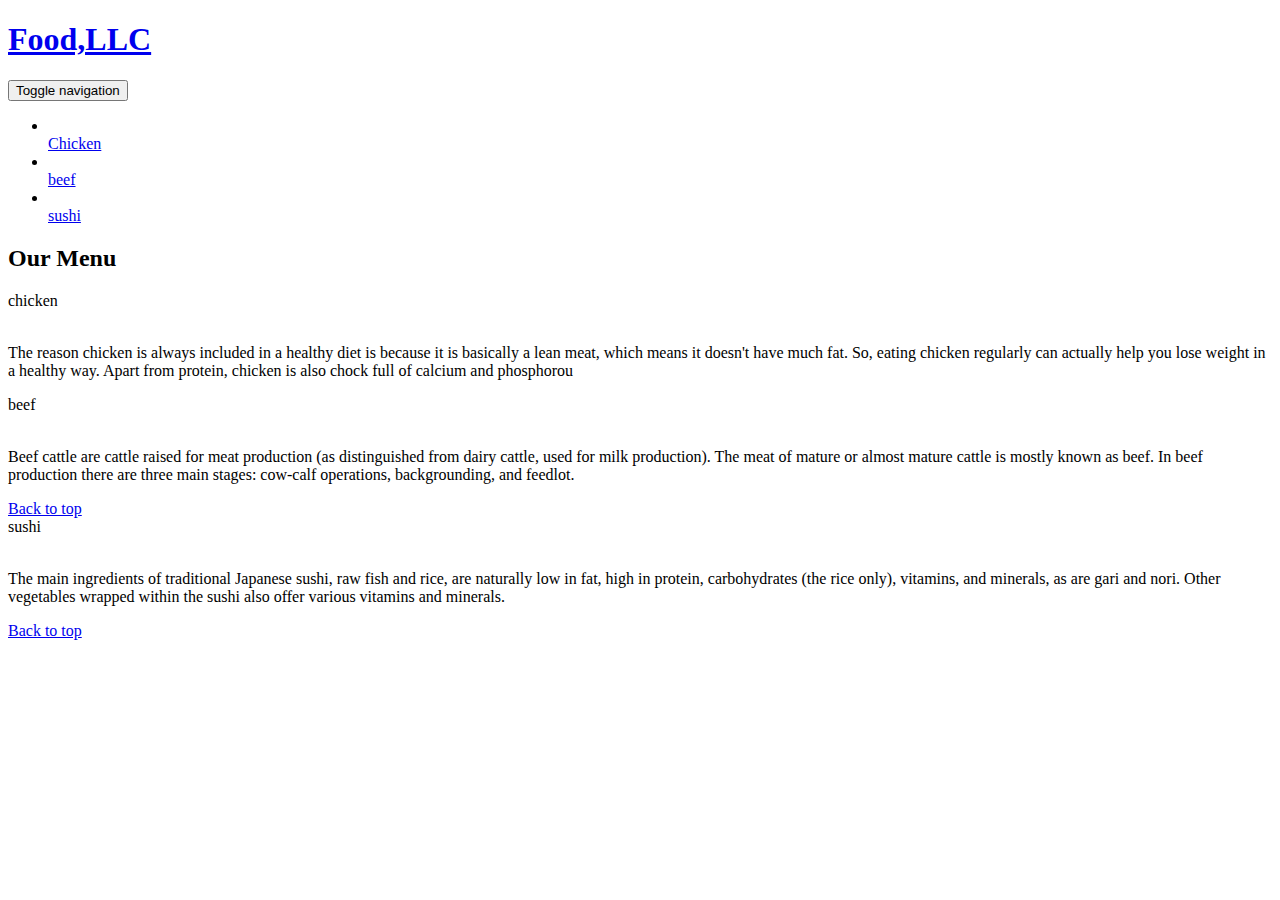
==== module3-solution/index.html @ ec4b4aaa "module3 solution" ====
<!DOCTYPE html>
<html lang="en">
<head>
	<meta charset="utf-8">
    <meta http-equiv="X-UA-Compatible" content="IE=edge">
    <meta name="viewport" content="width=device-width, initial-scale=1">
	<title>Assignment solution for module 3</title>
	<link rel="stylesheet" href="C:\Users\thispc\coursera-test\module3-solution\css\bootstrap.min.css">
    <link rel="stylesheet" href="C:\Users\thispc\coursera-test\module3-solution\css\style.css">
    <link href='https://fonts.googleapis.com/css?family=Oxygen:400,300,700' rel='stylesheet' type='text/css'>
    <link href='https://fonts.googleapis.com/css?family=Lora' rel='stylesheet' type='text/css'>
</head>
<body>

<header>
    <nav id="header-nav" class="navbar navbar-default">
      <div class="container">
      	<div class="navbar-header">
        <div class="navbar-brand">

         
            <a href="index.html"><h1>Food,LLC</h1></a>
          </div>

             <button type="button" class="navbar-toggle collapsed" data-toggle="collapse" data-target="#collapsable-nav" aria-expanded="false">
            <span class="sr-only">Toggle navigation</span>
            <span class="icon-bar"></span>
            <span class="icon-bar"></span>
            <span class="icon-bar"></span>
          </button>

</div>
<div id="collapsable-nav" class="collapse navbar-collapse">
           <ul id="nav-list" class="nav navbar-nav navbar-right">
            <li>
              <a href="#">
                <span class="glyphicon glyphicon-star"></span><br class="hidden-xs">Chicken </a>
            </li>
            <li>
              <a href="#">
                <span class="glyphicon glyphicon-star"></span><br class="hidden-xs"> beef</a>
            </li>
            <li>
              <a href="#">

                <span class="glyphicon glyphicon-star"></span><br class="hidden-xs"> sushi</a>
            </li>
            
          </ul><!-- #nav-list -->
        </div><!-- .collapse .navbar-collapse -->
</div>
</nav>
</header>

<div id="main-content" class="container">
	<h2>Our Menu</h2>
	<div class="row">
		<div class="col-md-4 col-sm-6 col-xs-12">
        <div id="menu1"><span>chicken</span>
        	<br><br>
        <p>The reason chicken is always included in a healthy diet is because it is basically a lean meat, which means it doesn't have much fat. So, eating chicken regularly can actually help you lose weight in a healthy way. Apart from protein, chicken is also chock full of calcium and phosphorou</p>	
        </div>
      </div>

      <div class="col-md-4 col-sm-6 col-xs-12">
        <div id="menu2"><span>beef</span><br><br>
        	<p>Beef cattle are cattle raised for meat production (as distinguished from dairy cattle, used for milk production). The meat of mature or almost mature cattle is mostly known as beef. In beef production there are three main stages: cow-calf operations, backgrounding, and feedlot.</p>
        	<a href="#header-nav" class="visible-sm visible-xs">Back to top</a>

        </div>
      </div>

      <div class="col-md-4 col-sm-12 col-xs-12">
        <div id="menu3">
            <span>sushi</span><br><br>
<p>The main ingredients of traditional Japanese sushi, raw fish and rice, are naturally low in fat, high in protein, carbohydrates (the rice only), vitamins, and minerals, as are gari and nori. Other vegetables wrapped within the sushi also offer various vitamins and minerals. </p><a href="#header-nav" class="visible-sm visible-xs">Back to top</a>

          </div>
</div>


<!-- jQuery (Bootstrap JS plugins depend on it) -->
  <script src="js/jquery-2.1.4.min.js"></script>
  <script src="js/bootstrap.min.js"></script>
  <script src="js/script.js"></script>

</body>
</html>
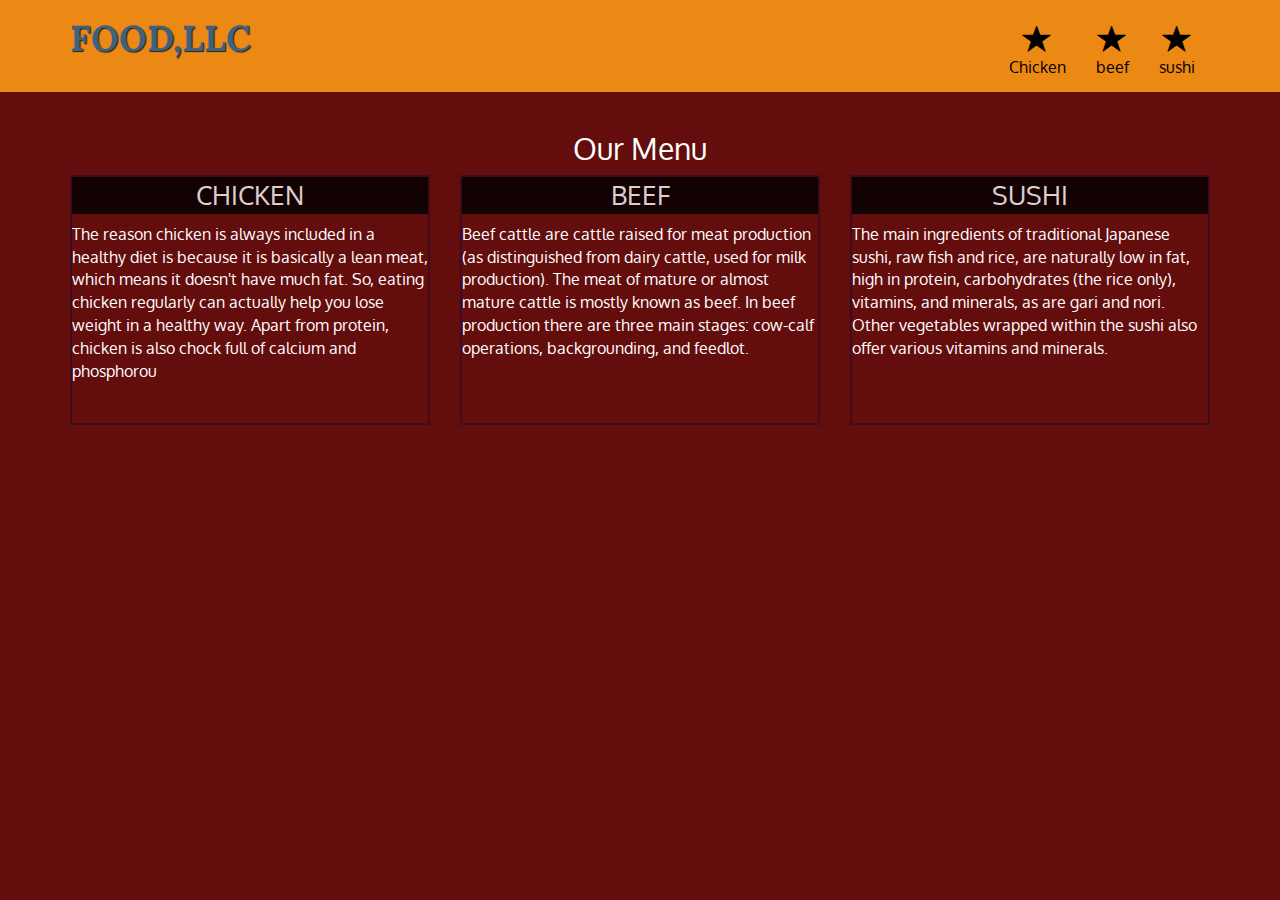
==== commit dd30ddd6: "Update index.html" ====
--- a/module3-solution/index.html
+++ b/module3-solution/index.html
@@ -5,8 +5,8 @@
     <meta http-equiv="X-UA-Compatible" content="IE=edge">
     <meta name="viewport" content="width=device-width, initial-scale=1">
 	<title>Assignment solution for module 3</title>
-	<link rel="stylesheet" href="C:\Users\thispc\coursera-test\module3-solution\css\bootstrap.min.css">
-    <link rel="stylesheet" href="C:\Users\thispc\coursera-test\module3-solution\css\style.css">
+	<link rel="stylesheet" href="css\bootstrap.min.css">
+    <link rel="stylesheet" href="css/style.css">
     <link href='https://fonts.googleapis.com/css?family=Oxygen:400,300,700' rel='stylesheet' type='text/css'>
     <link href='https://fonts.googleapis.com/css?family=Lora' rel='stylesheet' type='text/css'>
 </head>
@@ -85,4 +85,4 @@
   <script src="js/script.js"></script>
 
 </body>
-</html>+</html>
--- a/module3-solution/css/style.css
+++ b/module3-solution/css/style.css
@@ -0,0 +1,134 @@
+body {
+  font-size: 16px;
+  color: #fff;
+  background-color: #630d0d;
+  font-family: 'Oxygen', sans-serif;
+}
+
+/** HEADER **/
+#header-nav {
+  background-color: #ec8814;
+  border-radius: 0;
+  border: 0;
+}
+
+.navbar-brand {
+  padding-top: 25px;
+}
+
+.navbar-brand h1 { /* Restaurant name */
+  font-family: 'Lora', serif;
+  color: #3e627c;
+  font-size: 2em;
+  text-transform: uppercase;
+  font-weight: bold;
+  text-shadow: 1px 1px 1px #222;
+  margin-top: 0;
+  margin-bottom: 0;
+  line-height: .75;
+}
+.navbar-brand a:hover, .navbar-brand a:focus {
+  text-decoration: none;
+}
+#nav-list {
+  margin-top: 10px;
+}
+#nav-list a {
+  color: black;
+  text-align: center;
+
+}
+#nav-list a:hover {
+  background: #E7E7E7;
+}
+#nav-list a span {
+  font-size: 1.8em;
+}
+
+.navbar-header button.navbar-toggle, .navbar-header .icon-bar {
+  border: 1px solid #61122f;
+}
+.navbar-header button.navbar-toggle {
+  clear: both;
+  margin-top: -30px;
+}
+/* END HEADER */
+
+/*main content*/
+h2{
+	text-align: center;
+}
+
+#menu1, #menu2, #menu3{ 
+		height: 250px; 
+  width: 100%;
+  margin-bottom: 15px;
+  position: relative;
+  border: 2px solid #3F0C1F;
+  overflow: hidden;
+}
+#menu1:hover, #menu2:hover, #menu3:hover{
+  box-shadow: 0 1px 5px 1px #cccccc;
+}
+#menu1 span, #menu2 span, #menu3 span{
+	position: absolute;
+ 
+  width: 100%;
+  text-align: center;
+  font-size: 1.6em;
+  text-transform: uppercase;
+  background-color: #000;
+  color: #fff;
+  opacity: .8;
+}
+#menu2 a, #menu3 a{
+	color:green;
+	font-weight: bold;
+}
+
+@media (min-width: 1200px) {
+	
+}
+/********** Medium devices only **********/
+@media (min-width: 992px) and (max-width: 1199px) {
+  /* Header */
+  
+  /* End Header */
+}
+
+/********** Small devices only **********/
+@media (min-width: 768px) and (max-width: 991px) {
+
+}
+
+/********** Extra small devices only **********/
+@media (max-width: 767px) {
+  /* Header */
+  .navbar-brand {
+    padding-top: 10px;
+    height: 80px;
+  }
+  .navbar-brand h1 { /* Restaurant name */
+    padding-top: 10px;
+    font-size: 5vw; /* 1vw = 1% of viewport width */
+  }
+  
+
+  #collapsable-nav a { /* Collapsed nav menu text */
+    font-size: 1.2em;
+  }
+  #collapsable-nav a span { /* Collapsed nav menu glyph */
+    font-size: 1em;
+    margin-right: 5px;
+  }
+#nav-list a{
+	border:1px solid brown;
+}
+ 
+  /* End Header */
+
+
+
+	
+	
+}
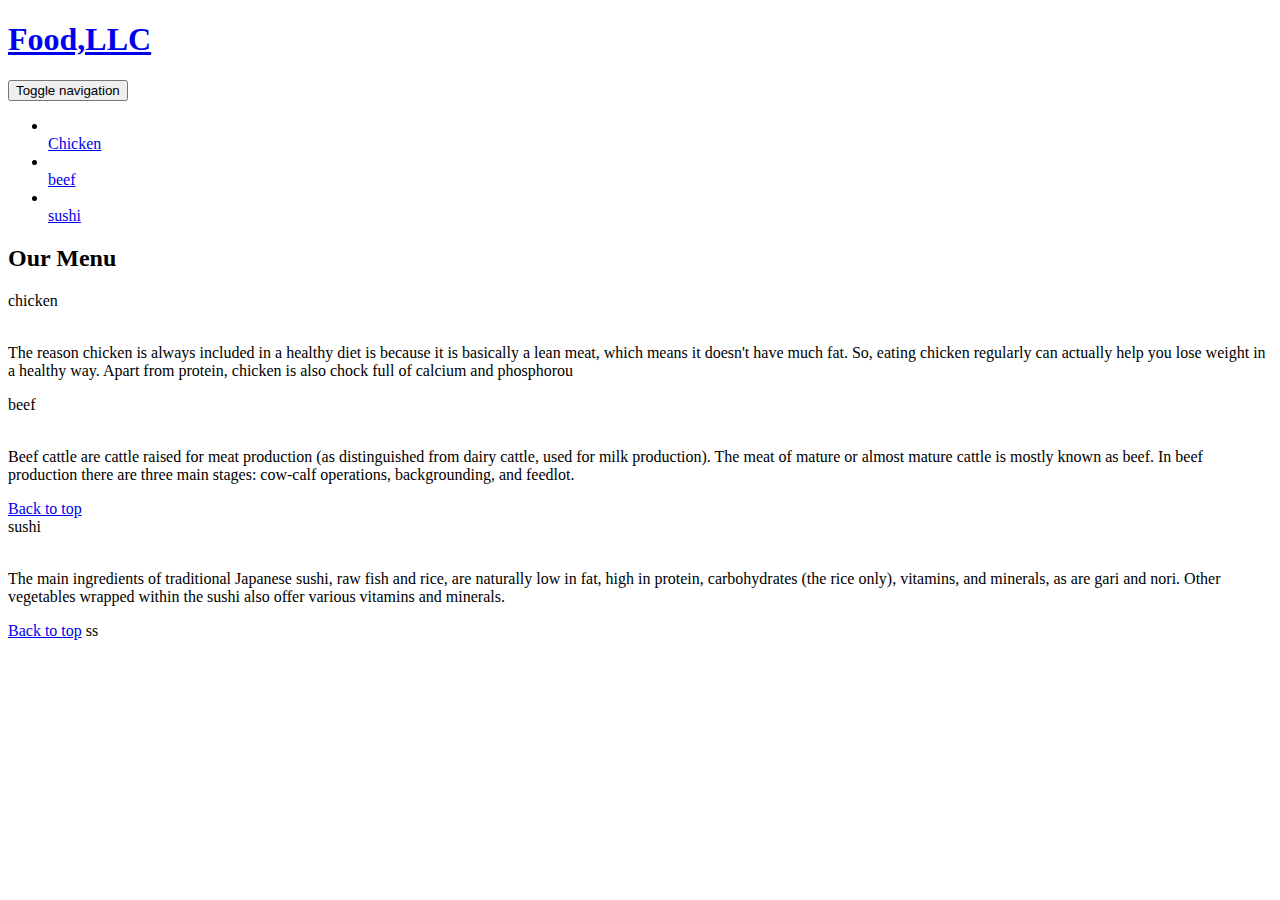
==== commit de4ea606: "solution4" ====
--- a/module3-solution/index.html
+++ b/module3-solution/index.html
@@ -5,8 +5,8 @@
     <meta http-equiv="X-UA-Compatible" content="IE=edge">
     <meta name="viewport" content="width=device-width, initial-scale=1">
 	<title>Assignment solution for module 3</title>
-	<link rel="stylesheet" href="css\bootstrap.min.css">
-    <link rel="stylesheet" href="css/style.css">
+	<link rel="stylesheet" href="C:\Users\thispc\coursera-test\module3-solution\css\bootstrap.min.css">
+    <link rel="stylesheet" href="C:\Users\thispc\coursera-test\module3-solution\css\style.css">
     <link href='https://fonts.googleapis.com/css?family=Oxygen:400,300,700' rel='stylesheet' type='text/css'>
     <link href='https://fonts.googleapis.com/css?family=Lora' rel='stylesheet' type='text/css'>
 </head>
@@ -74,7 +74,7 @@
         <div id="menu3">
             <span>sushi</span><br><br>
 <p>The main ingredients of traditional Japanese sushi, raw fish and rice, are naturally low in fat, high in protein, carbohydrates (the rice only), vitamins, and minerals, as are gari and nori. Other vegetables wrapped within the sushi also offer various vitamins and minerals. </p><a href="#header-nav" class="visible-sm visible-xs">Back to top</a>
-
+ss
           </div>
 </div>
 
@@ -85,4 +85,4 @@
   <script src="js/script.js"></script>
 
 </body>
-</html>
+</html>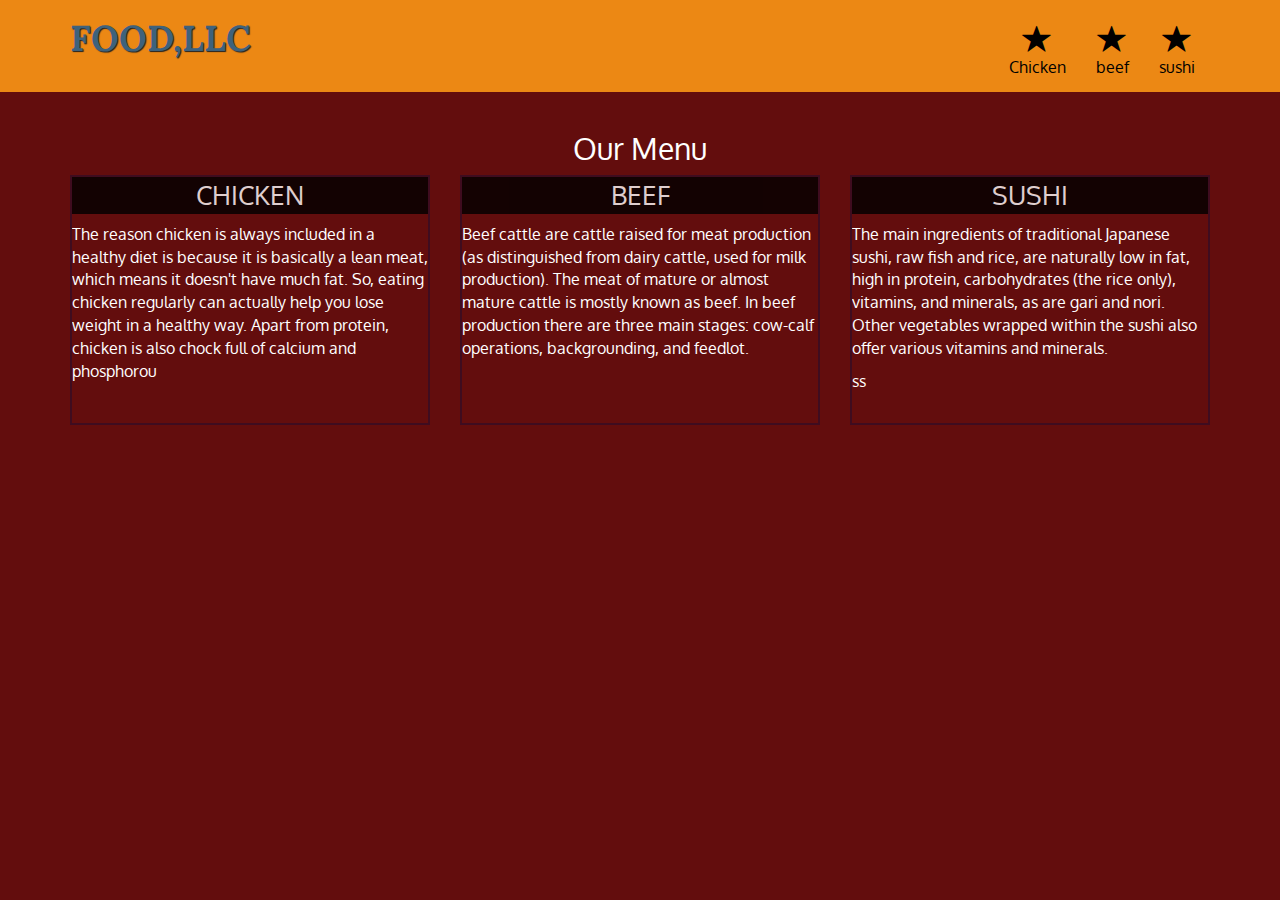
==== commit e29d47c0: "Merge branch 'gh-pages' of https://github.com/Nidhugoswami/coursera-test into gh-pages" ====
--- a/module3-solution/index.html
+++ b/module3-solution/index.html
@@ -5,8 +5,8 @@
     <meta http-equiv="X-UA-Compatible" content="IE=edge">
     <meta name="viewport" content="width=device-width, initial-scale=1">
 	<title>Assignment solution for module 3</title>
-	<link rel="stylesheet" href="C:\Users\thispc\coursera-test\module3-solution\css\bootstrap.min.css">
-    <link rel="stylesheet" href="C:\Users\thispc\coursera-test\module3-solution\css\style.css">
+	<link rel="stylesheet" href="css\bootstrap.min.css">
+    <link rel="stylesheet" href="css/style.css">
     <link href='https://fonts.googleapis.com/css?family=Oxygen:400,300,700' rel='stylesheet' type='text/css'>
     <link href='https://fonts.googleapis.com/css?family=Lora' rel='stylesheet' type='text/css'>
 </head>
@@ -85,4 +85,4 @@
   <script src="js/script.js"></script>
 
 </body>
-</html>+</html>
--- a/module3-solution/css/style.css
+++ b/module3-solution/css/style.css
@@ -0,0 +1,134 @@
+body {
+  font-size: 16px;
+  color: #fff;
+  background-color: #630d0d;
+  font-family: 'Oxygen', sans-serif;
+}
+
+/** HEADER **/
+#header-nav {
+  background-color: #ec8814;
+  border-radius: 0;
+  border: 0;
+}
+
+.navbar-brand {
+  padding-top: 25px;
+}
+
+.navbar-brand h1 { /* Restaurant name */
+  font-family: 'Lora', serif;
+  color: #3e627c;
+  font-size: 2em;
+  text-transform: uppercase;
+  font-weight: bold;
+  text-shadow: 1px 1px 1px #222;
+  margin-top: 0;
+  margin-bottom: 0;
+  line-height: .75;
+}
+.navbar-brand a:hover, .navbar-brand a:focus {
+  text-decoration: none;
+}
+#nav-list {
+  margin-top: 10px;
+}
+#nav-list a {
+  color: black;
+  text-align: center;
+
+}
+#nav-list a:hover {
+  background: #E7E7E7;
+}
+#nav-list a span {
+  font-size: 1.8em;
+}
+
+.navbar-header button.navbar-toggle, .navbar-header .icon-bar {
+  border: 1px solid #61122f;
+}
+.navbar-header button.navbar-toggle {
+  clear: both;
+  margin-top: -30px;
+}
+/* END HEADER */
+
+/*main content*/
+h2{
+	text-align: center;
+}
+
+#menu1, #menu2, #menu3{ 
+		height: 250px; 
+  width: 100%;
+  margin-bottom: 15px;
+  position: relative;
+  border: 2px solid #3F0C1F;
+  overflow: hidden;
+}
+#menu1:hover, #menu2:hover, #menu3:hover{
+  box-shadow: 0 1px 5px 1px #cccccc;
+}
+#menu1 span, #menu2 span, #menu3 span{
+	position: absolute;
+ 
+  width: 100%;
+  text-align: center;
+  font-size: 1.6em;
+  text-transform: uppercase;
+  background-color: #000;
+  color: #fff;
+  opacity: .8;
+}
+#menu2 a, #menu3 a{
+	color:green;
+	font-weight: bold;
+}
+
+@media (min-width: 1200px) {
+	
+}
+/********** Medium devices only **********/
+@media (min-width: 992px) and (max-width: 1199px) {
+  /* Header */
+  
+  /* End Header */
+}
+
+/********** Small devices only **********/
+@media (min-width: 768px) and (max-width: 991px) {
+
+}
+
+/********** Extra small devices only **********/
+@media (max-width: 767px) {
+  /* Header */
+  .navbar-brand {
+    padding-top: 10px;
+    height: 80px;
+  }
+  .navbar-brand h1 { /* Restaurant name */
+    padding-top: 10px;
+    font-size: 5vw; /* 1vw = 1% of viewport width */
+  }
+  
+
+  #collapsable-nav a { /* Collapsed nav menu text */
+    font-size: 1.2em;
+  }
+  #collapsable-nav a span { /* Collapsed nav menu glyph */
+    font-size: 1em;
+    margin-right: 5px;
+  }
+#nav-list a{
+	border:1px solid brown;
+}
+ 
+  /* End Header */
+
+
+
+	
+	
+}
